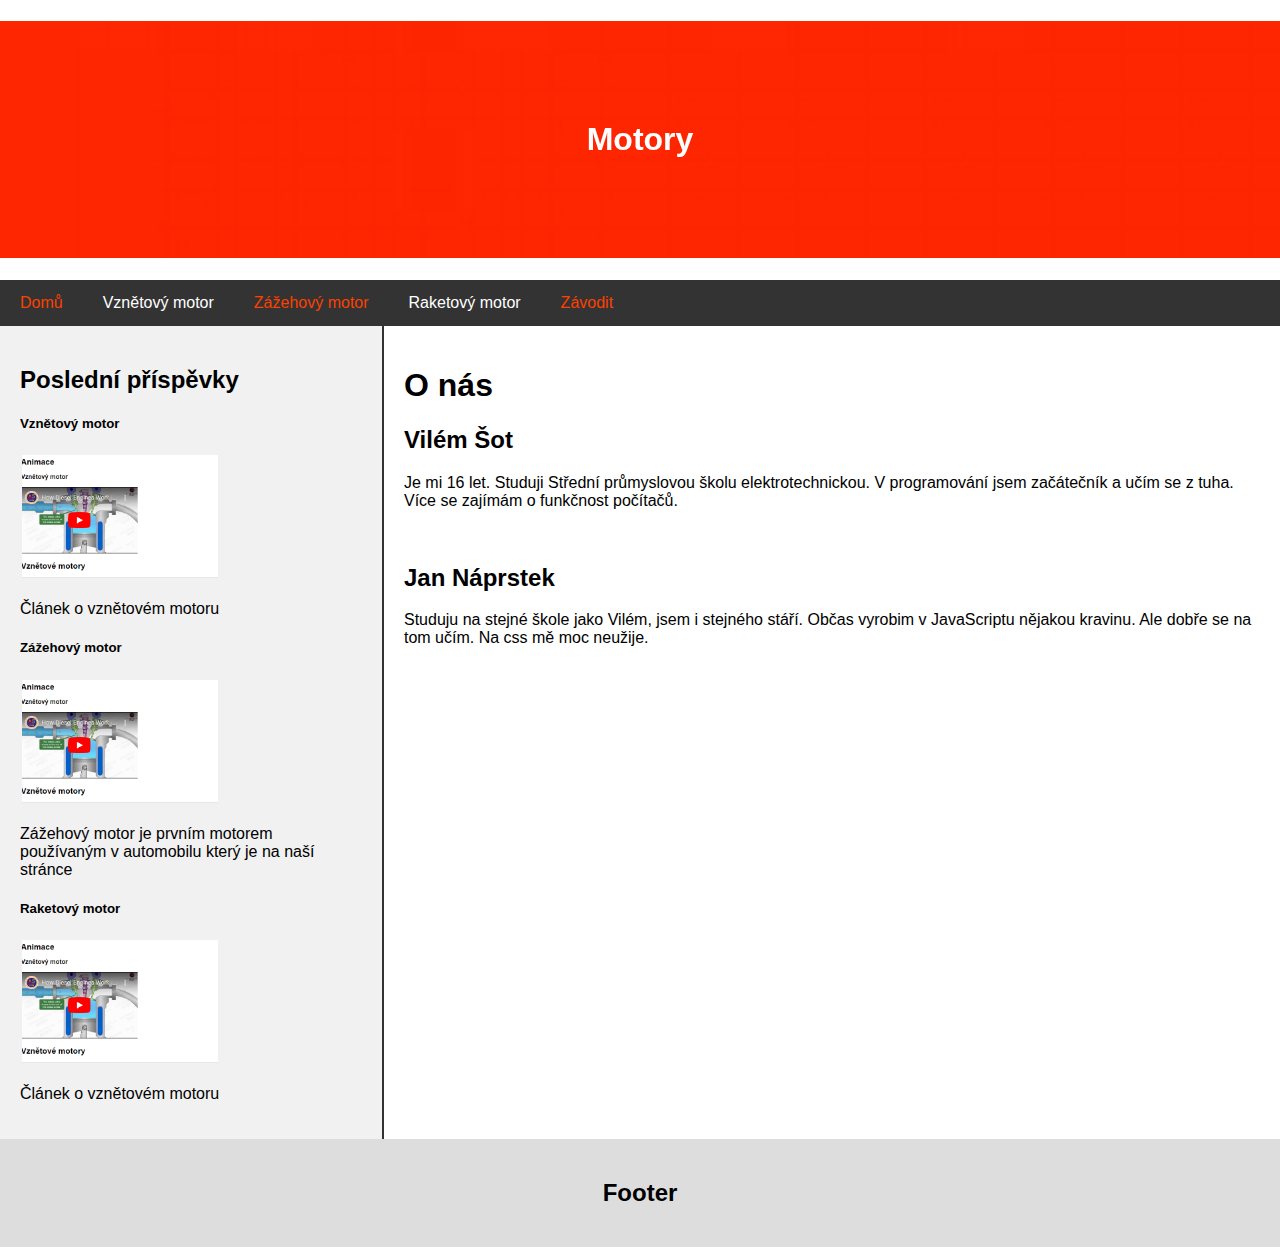
==== Web/index.html @ ab9c0825 "Zkurvená syntaxe" ====
<!DOCTYPE html>
<html>
  <head>
    <title>Náš web</title>
    <meta charset="UTF-8">
    <meta name="viewport" content="width=device-width, initial-scale=1">
    <link rel="stylesheet" href="style.css">
  </head>
  <body>

  <!-- header img loader -->
    <div id="loader">
      <img src="./img/img0.jpg" alt="">
      <img src="./img/img1.jpg" alt="">
      <img src="./img/img2.jpg" alt="">
      <img src="./img/img3.jpg" alt="">
      <img src="./img/img4.jpg" alt="">
      <img src="./img/img5.jpg" alt="">
    </div>


  <!-- Header -->
    <header>
      <h1>Motory</h1>
    </header>

  <!-- Navigace -->
    <div class="navbar">
      <a id="tl1" href="index.html">Domů</a>
      <a id="tl2" href="vznetovy.html">Vznětový motor</a>
      <a id="tl3" href="zazehovy.html">Zážehový motor</a>
      <a id="tl4" href="raketovy.html">Raketový motor</a>
      <a id="tl5" href="zavodit.html">Závodit</a>
    </div>

  <!-- Boční paneů -->
    <div class="row">
      <div class="animace">
        <h2>Poslední příspěvky</h2>
        <h5>Vznětový motor</h5>
        <a href="./img/vznetovy.png" target="_top"><img class="img" style="width:200px;" src="./img/vznetovy.png"></img></a>
        <p>Článek o vznětovém motoru</p>
        <h5>Zážehový motor</h5>
        <a href="./img/vznetovy.png" target="_top"><img class="img" style="width:200px;" src="./img/vznetovy.png"></img></a>
        <p>Zážehový motor je prvním motorem používaným v automobilu který je na naší stránce</p>
        <h5>Raketový motor</h5>
      <a href="./img/vznetovy.png" target="_top"><img class="img" style="width:200px;" src="./img/vznetovy.png"></img></a>
        <p>Článek o vznětovém motoru</p>
      </div>

  <!-- Hlavní tělo stránky -->
      <article class="hlavni">
        <h1>O nás</h1>
        <h2>Vilém Šot</h2>
        <p>Je mi 16 let. Studuji Střední průmyslovou školu elektrotechnickou. V programování jsem začátečník a učím se z tuha. Více se zajímám o funkčnost počítačů.</p>
        <br>
        <h2>Jan Náprstek</h2>
        <p>Studuju na stejné škole jako Vilém, jsem i stejného stáří. Občas vyrobim v JavaScriptu nějakou kravinu. Ale dobře se na tom učím. Na css mě moc neužije.</p>
      </article>
    </div>

  <!-- Footer -->
    <div class="footer">
      <h2>Footer</h2>
    </div>

  </body>
</html>
<script src="script.js"></script>
---- Web/style.css ----
* {
    box-sizing: border-box;
}

#loader {
  display: none;
}

#game {
    border: 1px solid;
    position: relative;
    left: calc(50% - 500px)
}

body {
    font-family: Arial;
    margin: 0;
}

header {
    text-align: center;
    background: #1abc9c;
    background-image: url();
    background-position-y: center;
    background-repeat: no-repeat;
    background-size: cover;
    color: white;
}

header h1 {
    padding: 100px;
    backdrop-filter: blur(2px);
}



.row {  
    display: flex;
    flex-wrap: wrap;
}
 
.animace {
    flex: 30%;
    background-color: #f1f1f1;
    padding: 20px;
    border-right: solid 2px #333;
}

.hlavni {
    flex: 70%;
    background-color: white;
    padding: 20px;
}

.footer {
    padding: 20px;
    text-align: center;
    background: #ddd;
}

.navbar {
    display: flex;
    background-color: #333;
    position: sticky;
    top: 0px;
  }

.navbar a {
    padding: 14px 20px;
    text-decoration: none;
    text-align: center;
    cursor: pointer;
    transition: 0.8s;
    position: relative;
    overflow: hidden;
}

#tl1, #tl3, #tl5{
    color: #fc4100;
}

#tl2, #tl4{
    color: #fff
}

#tl1:hover, #tl3:hover, #tl5:hover{
    color: #fff;
}

#tl2:hover, #tl4:hover{
    color: #fc4100;
}

.navbar a::before{
    content: "";
    position: absolute;
    left: 0;
    width: 100%;
    height: 0%;
    background: #fc4100;
    z-index: -1;
    transition: 0.8s;
}

.img {
    border: 2px solid rgba(0, 0, 0,0);
}

.img:hover{
    border-color: black;
}

@media screen and (max-width: 700px) {
  .row, .navbar {   
      flex-direction: column;
  }

  .navbar {
      position: relative;
  }
}
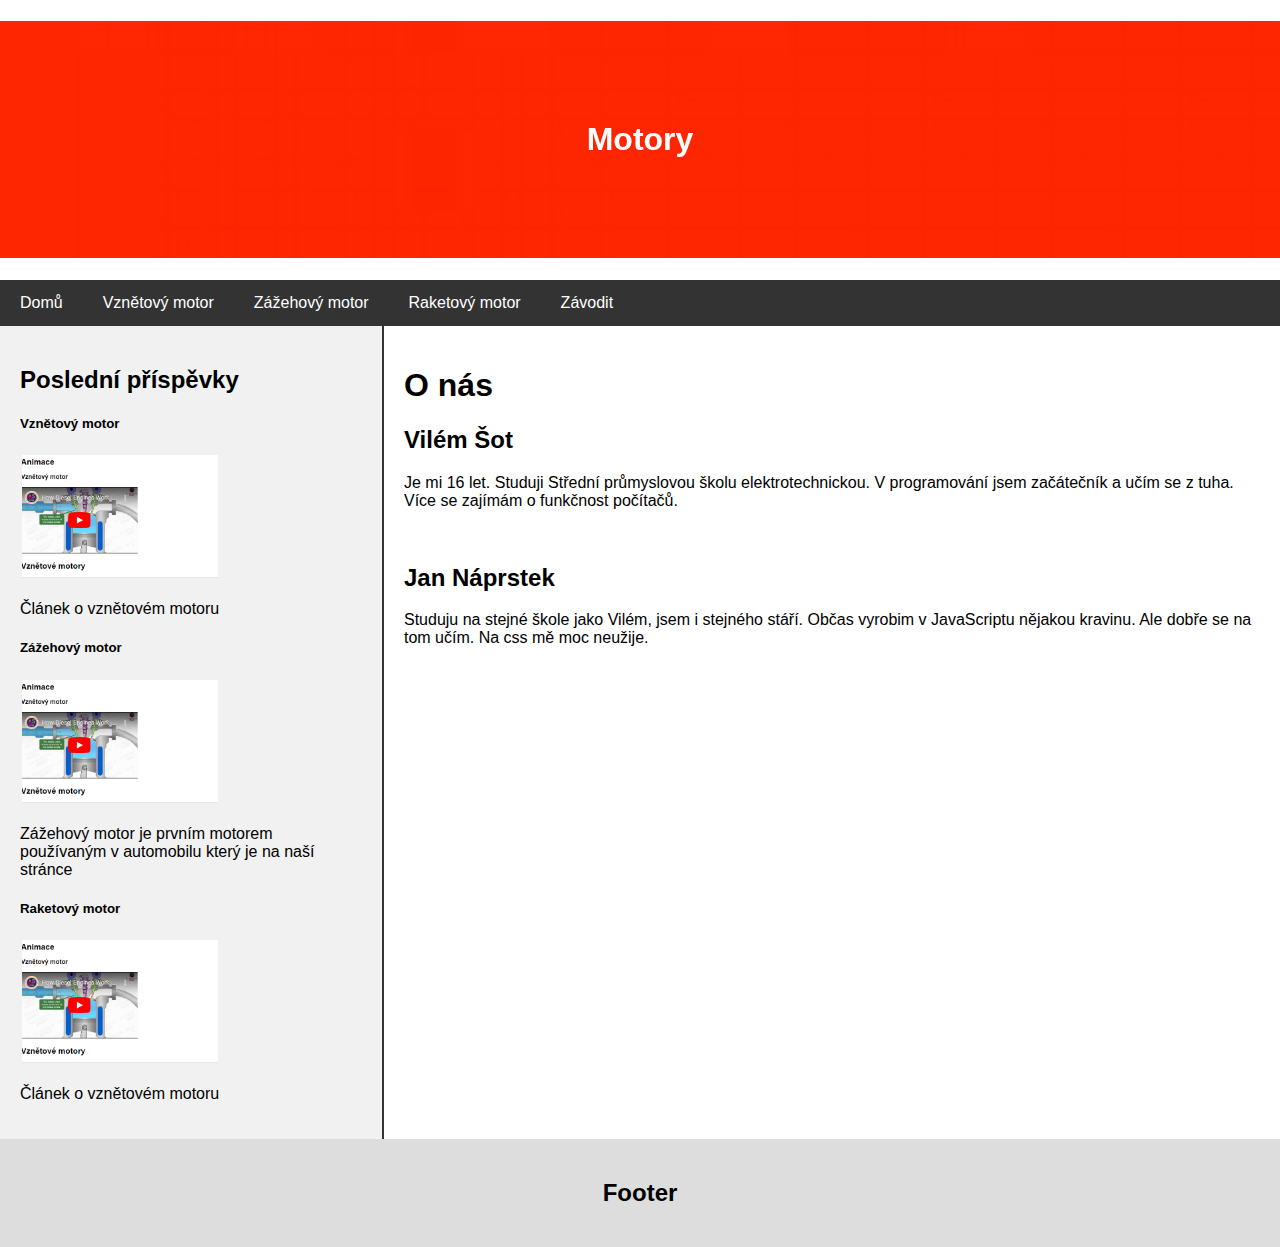
==== commit d893f59d: "Přidána závodní dráha pro auto" ====
--- a/Web/index.html
+++ b/Web/index.html
@@ -33,7 +33,7 @@
       <a id="tl5" href="zavodit.html">Závodit</a>
     </div>
 
-  <!-- Boční paneů -->
+  <!-- Boční panel -->
     <div class="row">
       <div class="animace">
         <h2>Poslední příspěvky</h2>
--- a/Web/style.css
+++ b/Web/style.css
@@ -75,7 +75,17 @@
     overflow: hidden;
 }
 
-#tl1, #tl3, #tl5{
+.navbar a{
+    color: #fff;
+}
+
+.navbar a:hover{
+    color: #fc4100;
+}
+
+
+/* Cenim snahu, ale je to strašně matoucí a ta červená na černé je docela nečitelná. Líbí se mi ten hover, tak jsem ho udělal jednotný */
+/* #tl1, #tl3, #tl5{ 
     color: #fc4100;
 }
 
@@ -89,7 +99,7 @@
 
 #tl2:hover, #tl4:hover{
     color: #fc4100;
-}
+} */
 
 .navbar a::before{
     content: "";
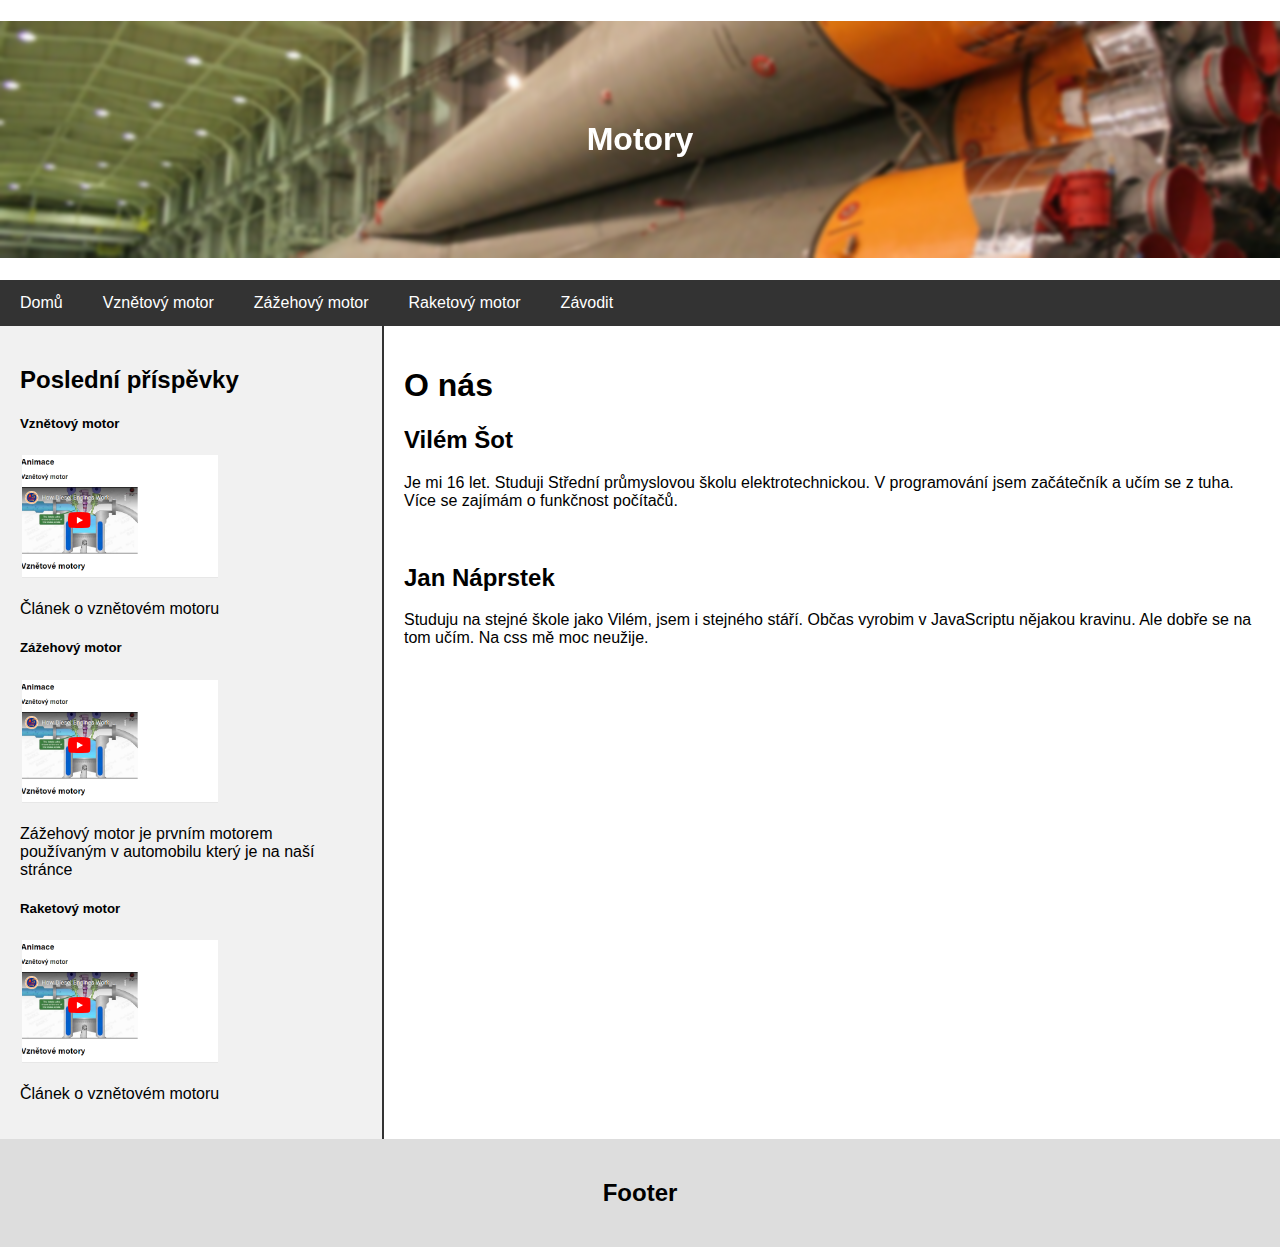
==== commit aaed920c: "added favicon" ====
--- a/Web/index.html
+++ b/Web/index.html
@@ -5,6 +5,7 @@
     <meta charset="UTF-8">
     <meta name="viewport" content="width=device-width, initial-scale=1">
     <link rel="stylesheet" href="style.css">
+    <link rel="icon" href="./img/favicon.png">
   </head>
   <body>
 
--- a/Web/style.css
+++ b/Web/style.css
@@ -10,6 +10,19 @@
     border: 1px solid;
     position: relative;
     left: calc(50% - 500px)
+}
+
+#gameNotSupported {
+    color: #333;
+    text-align: center;
+    width: auto;
+    height: 250px;
+    display: none;
+
+}
+
+#gameNotSupported p {
+    padding: 100px 0;
 }
 
 body {
@@ -128,4 +141,27 @@
   .navbar {
       position: relative;
   }
-}+
+  canvas {
+    height: 300px;
+    width: 500px;
+    display: none;
+}
+
+#gameNotSupported {
+    display: block;
+    }
+}
+
+@media screen and (max-width: 1000px) {
+    
+  
+    canvas {
+      height: 300px;
+      width: 500px;
+  }
+
+  #game {
+    left: calc(50% - 150px)
+  }
+  }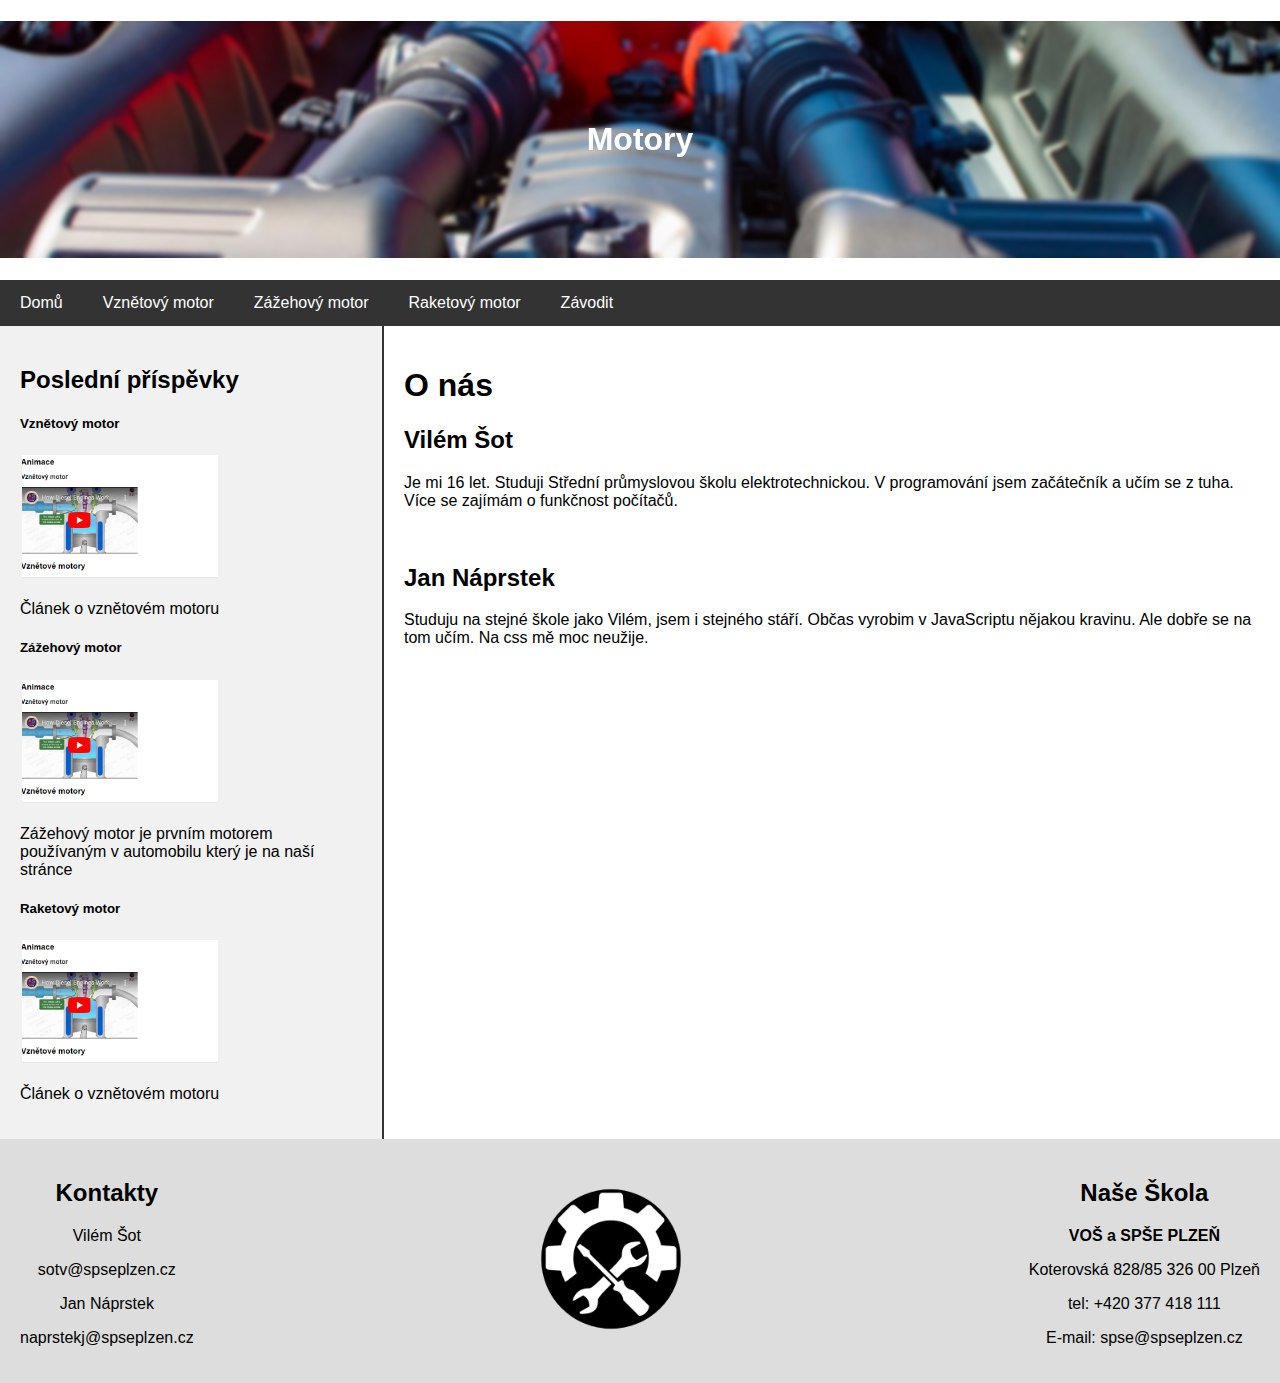
==== commit 4314127f: "Footer" ====
--- a/Web/index.html
+++ b/Web/index.html
@@ -62,7 +62,22 @@
 
   <!-- Footer -->
     <div class="footer">
-      <h2>Footer</h2>
+      <div id="kontakty">
+        <h2>Kontakty</h2>
+        <p>Vilém Šot</p>
+        <p>sotv@spseplzen.cz</p>
+        <p>Jan Náprstek</p>
+        <p>naprstekj@spseplzen.cz</p>
+      </div>
+      <img src="./img/favicon.png" alt="naselogo" id="logo">
+      <div id="skola">
+        <h2>Naše Škola</h2>
+        <p><b>VOŠ a SPŠE PLZEŇ</b></p>
+        <p>Koterovská 828/85 326 00 Plzeň</p>
+          
+        <p>tel: +420 377 418 111</p>
+        <p>E-mail: spse@spseplzen.cz</p>
+      </div>
     </div>
 
   </body>
--- a/Web/style.css
+++ b/Web/style.css
@@ -71,6 +71,17 @@
     background: #ddd;
 }
 
+#kontakty{
+    float: left;
+}
+
+#logo{
+    height: 200px;
+}
+#skola{
+    float: right;
+}
+
 .navbar {
     display: flex;
     background-color: #333;
@@ -95,24 +106,6 @@
 .navbar a:hover{
     color: #fc4100;
 }
-
-
-/* Cenim snahu, ale je to strašně matoucí a ta červená na černé je docela nečitelná. Líbí se mi ten hover, tak jsem ho udělal jednotný */
-/* #tl1, #tl3, #tl5{ 
-    color: #fc4100;
-}
-
-#tl2, #tl4{
-    color: #fff
-}
-
-#tl1:hover, #tl3:hover, #tl5:hover{
-    color: #fff;
-}
-
-#tl2:hover, #tl4:hover{
-    color: #fc4100;
-} */
 
 .navbar a::before{
     content: "";
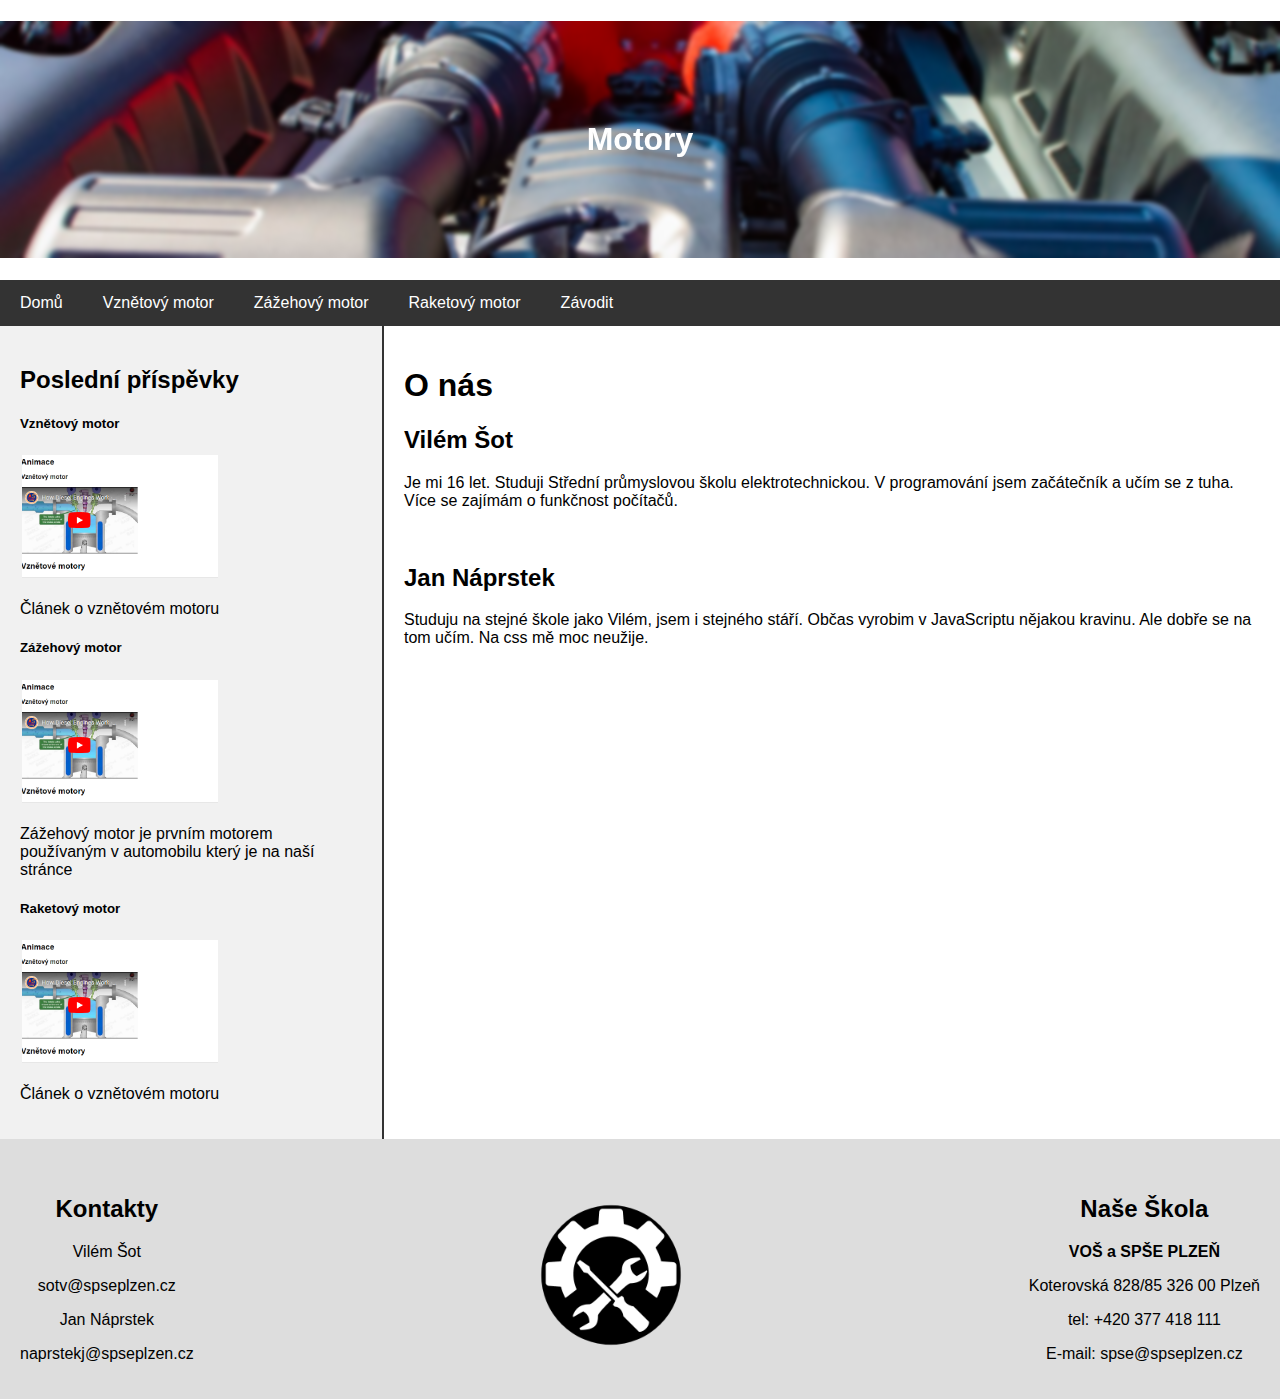
==== commit 99a7e227: "added current time" ====
--- a/Web/index.html
+++ b/Web/index.html
@@ -62,6 +62,7 @@
 
   <!-- Footer -->
     <div class="footer">
+      <p id="time"></p>
       <div id="kontakty">
         <h2>Kontakty</h2>
         <p>Vilém Šot</p>
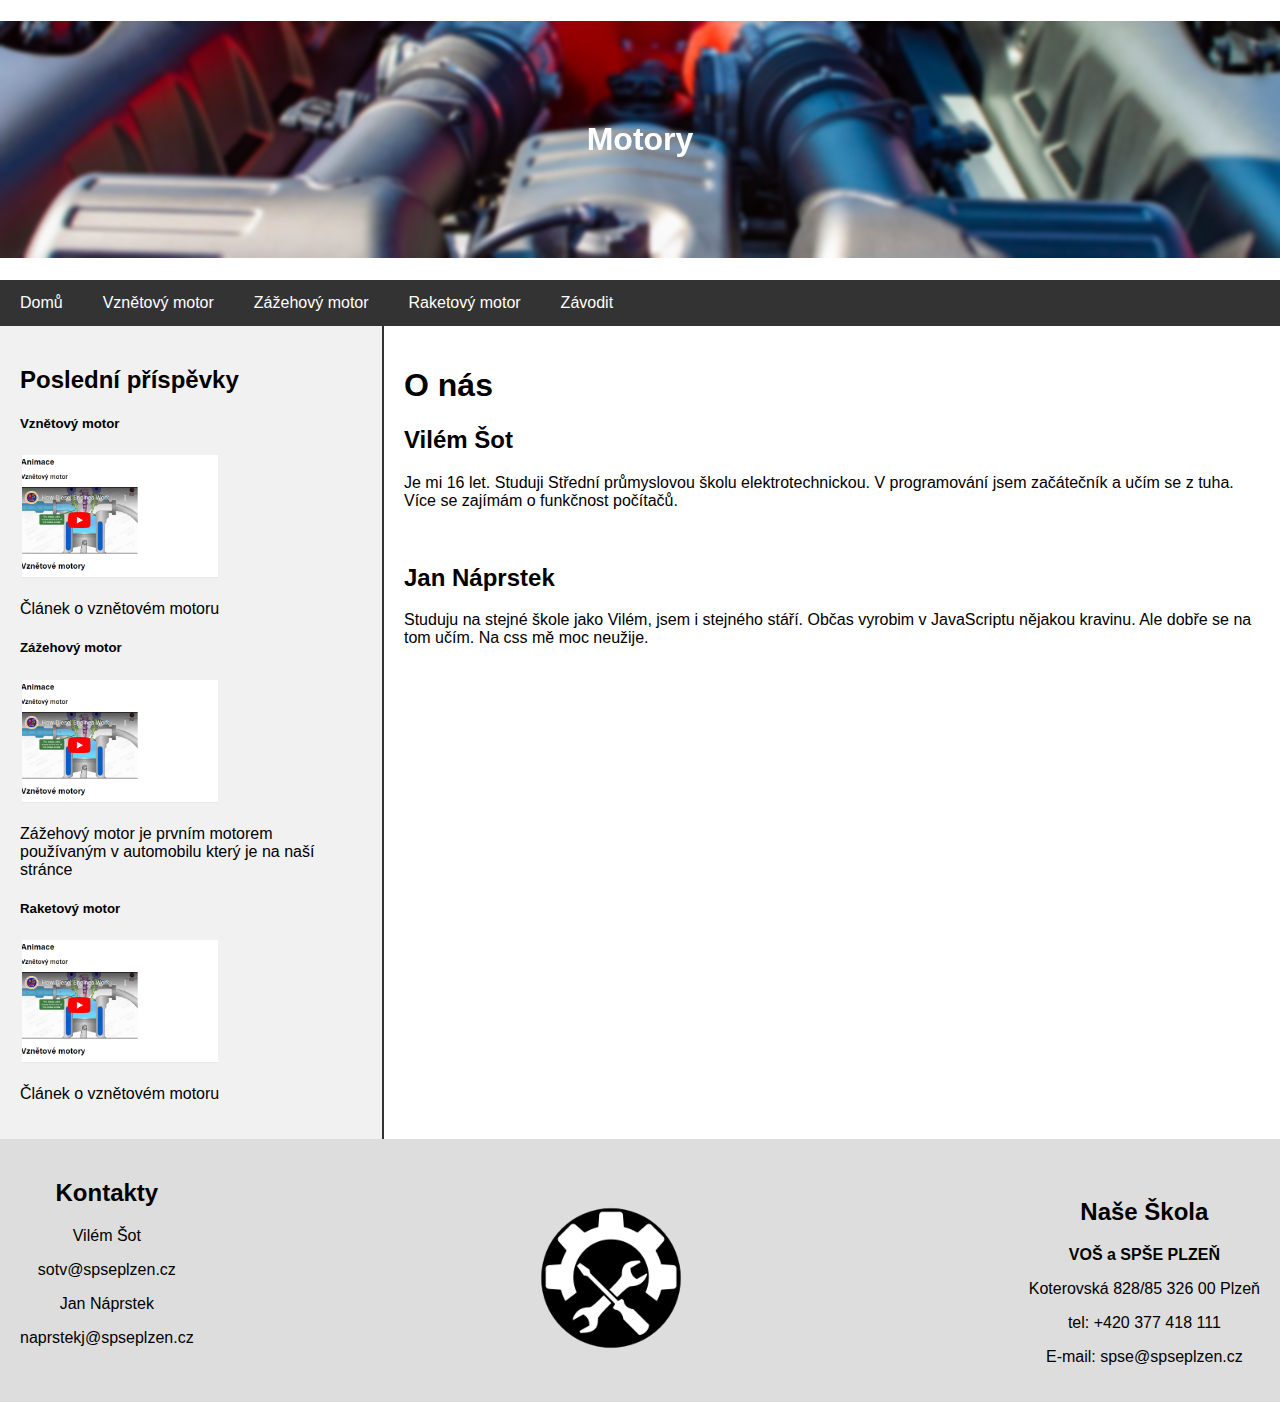
==== commit be73deb7: "pes" ====
--- a/Web/index.html
+++ b/Web/index.html
@@ -62,7 +62,6 @@
 
   <!-- Footer -->
     <div class="footer">
-      <p id="time"></p>
       <div id="kontakty">
         <h2>Kontakty</h2>
         <p>Vilém Šot</p>
@@ -70,6 +69,7 @@
         <p>Jan Náprstek</p>
         <p>naprstekj@spseplzen.cz</p>
       </div>
+      <h3 id="time"></h3>
       <img src="./img/favicon.png" alt="naselogo" id="logo">
       <div id="skola">
         <h2>Naše Škola</h2>
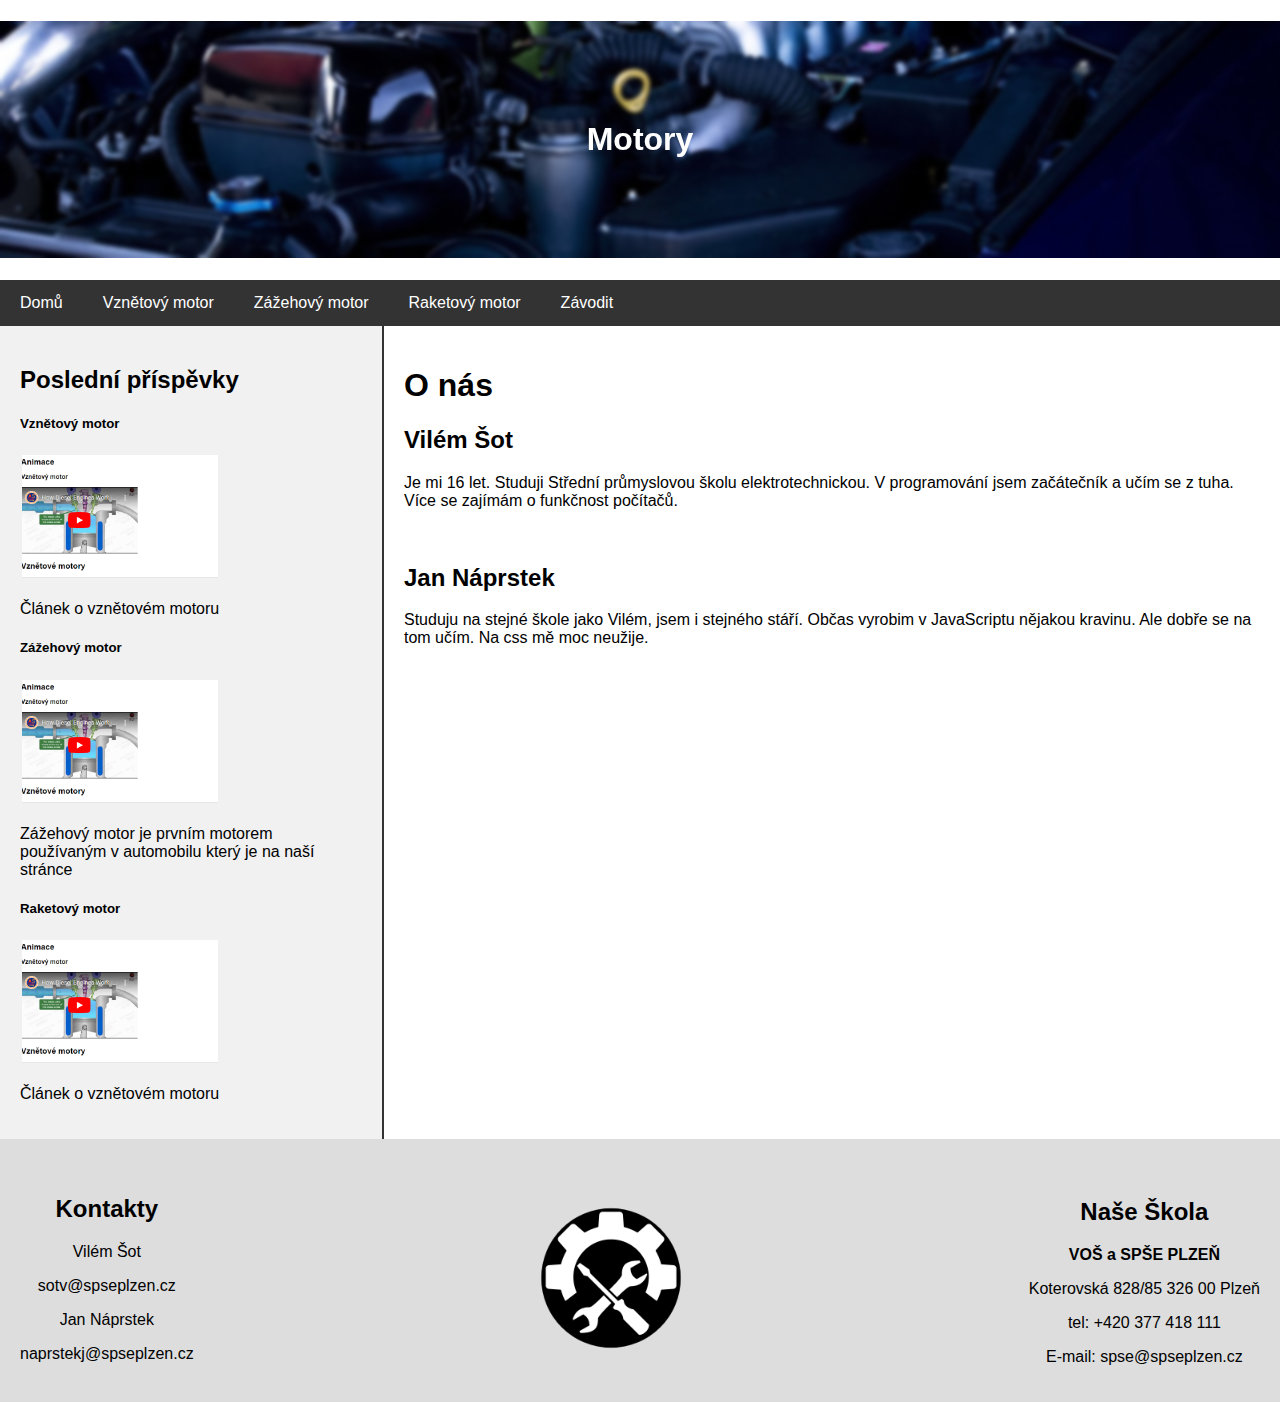
==== commit aa4a4810: "Merge branch 'main' of https://github.com/monolpay/web_projekt" ====
--- a/Web/index.html
+++ b/Web/index.html
@@ -62,6 +62,7 @@
 
   <!-- Footer -->
     <div class="footer">
+      <p id="time"></p>
       <div id="kontakty">
         <h2>Kontakty</h2>
         <p>Vilém Šot</p>
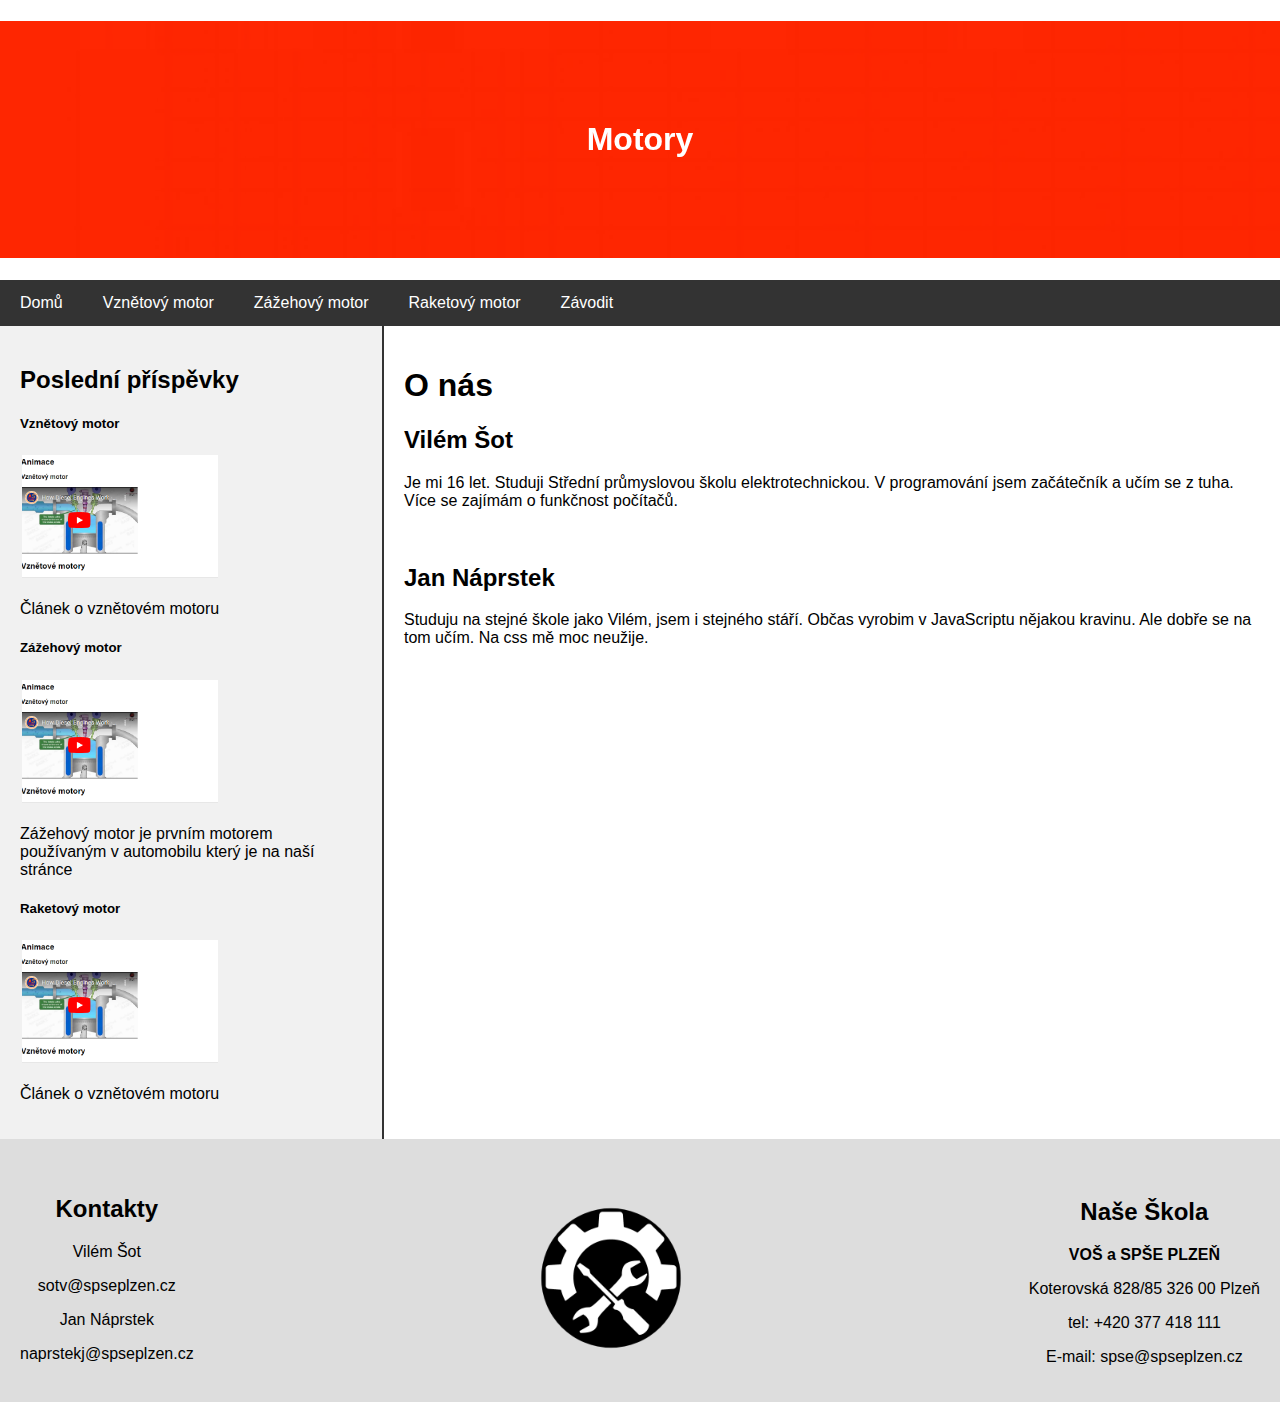
==== commit 52f5cf28: "chyba" ====
--- a/Web/index.html
+++ b/Web/index.html
@@ -39,13 +39,13 @@
       <div class="animace">
         <h2>Poslední příspěvky</h2>
         <h5>Vznětový motor</h5>
-        <a href="./img/vznetovy.png" target="_top"><img class="img" style="width:200px;" src="./img/vznetovy.png"></img></a>
+        <a href="./img/vznetovy.png" target="_top"><img class="img" style="width:200px;" src="./img/vznetovy.png"></a>
         <p>Článek o vznětovém motoru</p>
         <h5>Zážehový motor</h5>
-        <a href="./img/vznetovy.png" target="_top"><img class="img" style="width:200px;" src="./img/vznetovy.png"></img></a>
+        <a href="./img/vznetovy.png" target="_top"><img class="img" style="width:200px;" src="./img/vznetovy.png"></a>
         <p>Zážehový motor je prvním motorem používaným v automobilu který je na naší stránce</p>
         <h5>Raketový motor</h5>
-      <a href="./img/vznetovy.png" target="_top"><img class="img" style="width:200px;" src="./img/vznetovy.png"></img></a>
+      <a href="./img/vznetovy.png" target="_top"><img class="img" style="width:200px;" src="./img/vznetovy.png"></a>
         <p>Článek o vznětovém motoru</p>
       </div>
 
